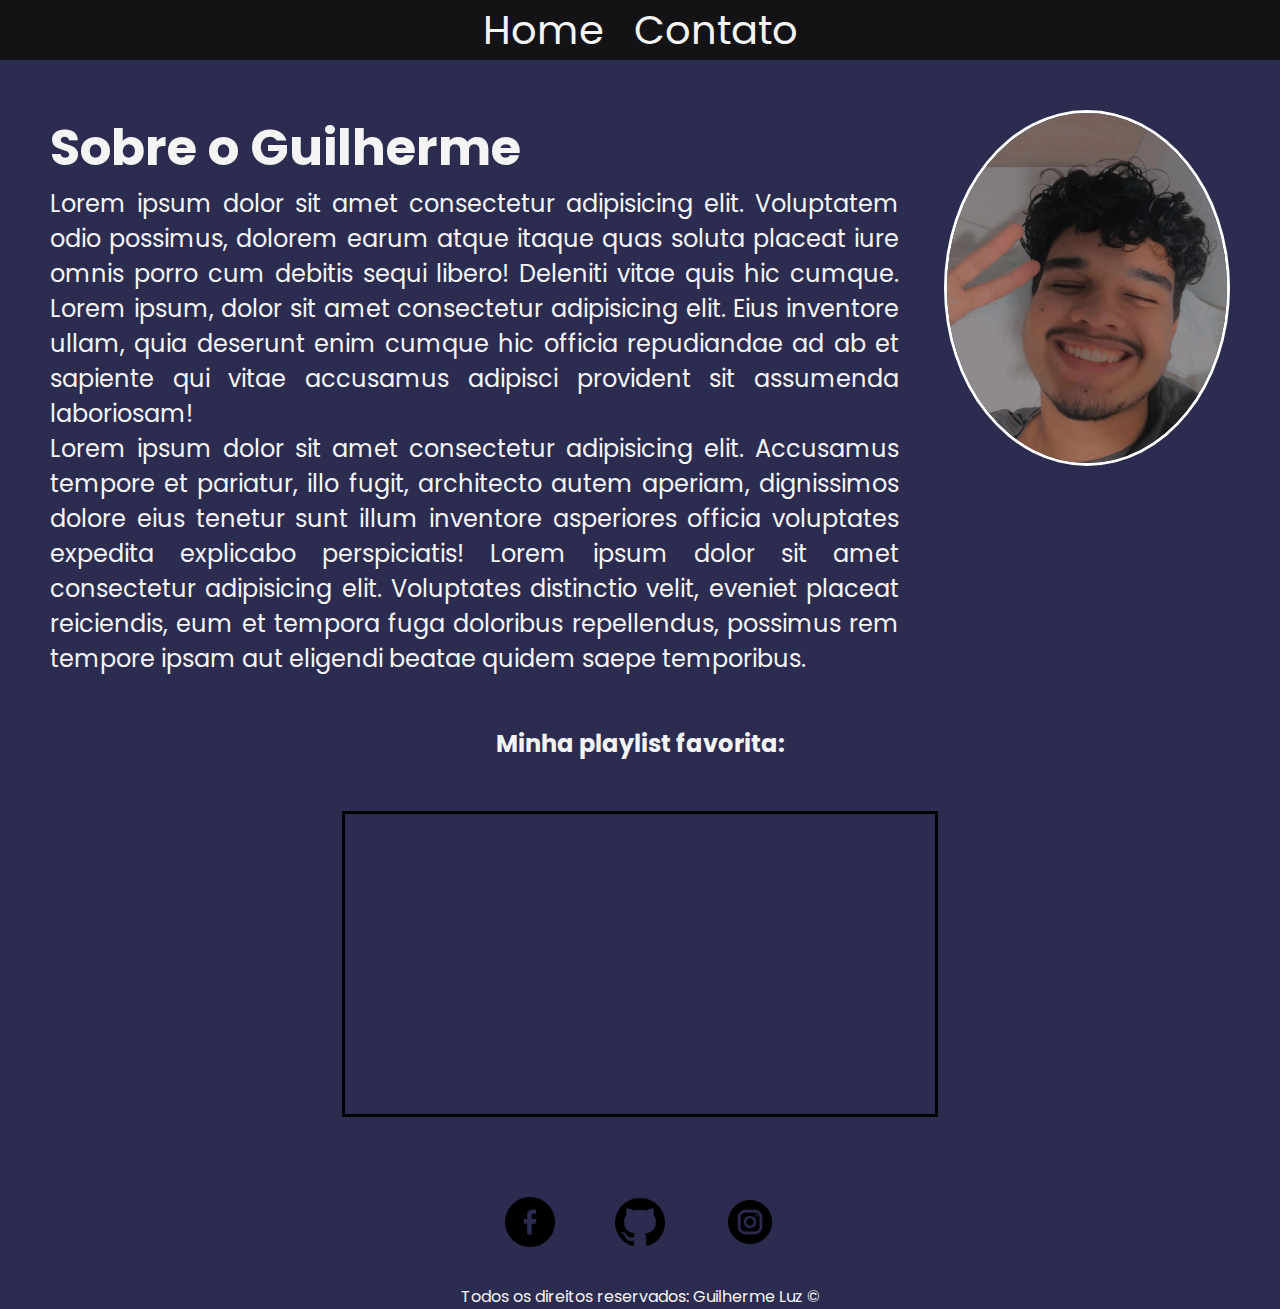
==== index.html @ dfa76039 "Changes in pages" ====
<!DOCTYPE html>
<html lang="pt-BR">
  <head>
    <meta charset="UTF-8" />
    <meta http-equiv="X-UA-Compatible" content="IE=edge" />
    <meta name="viewport" content="width=device-width, initial-scale=1.0" />
    <title>Página de teste</title>
    <link rel="stylesheet" href="./assets/css/style.css">
  </head>
  <body>
    <div class='fundo'>
      <div class="menu">
        <ul >
          <li>
            <a href="index.html" target='_blank'> Home </a>
          </li>
          <li>
            <a href="contato.html"> Contato </a>
          </li>
        </ul>
      </div>

    <div class="perfil">
      <div class="texto">
        <h1 >Sobre o Guilherme</h1>
        <p>
          Lorem ipsum dolor sit amet consectetur adipisicing elit. Voluptatem odio
          possimus, dolorem earum atque itaque quas soluta placeat iure omnis porro
          cum debitis sequi libero! Deleniti vitae quis hic cumque. Lorem ipsum,
          dolor sit amet consectetur adipisicing elit. Eius inventore ullam, quia
          deserunt enim cumque hic officia repudiandae ad ab et sapiente qui vitae
          accusamus adipisci provident sit assumenda laboriosam!
        </p>
        <p>
          Lorem ipsum dolor sit amet consectetur adipisicing elit. Accusamus tempore
          et pariatur, illo fugit, architecto autem aperiam, dignissimos dolore eius
          tenetur sunt illum inventore asperiores officia voluptates expedita
          explicabo perspiciatis! Lorem ipsum dolor sit amet consectetur adipisicing
          elit. Voluptates distinctio velit, eveniet placeat reiciendis, eum et
          tempora fuga doloribus repellendus, possimus rem tempore ipsam aut
          eligendi beatae quidem saepe temporibus.
        </p>
      </div>

    <img src="./assets/img/minhafoto.jfif" alt="Foto do criador desse conteudo" />
    </div>
    <h2 class="center">Minha playlist favorita:</h2>
    <div class="video">
      <iframe
        src="https://open.spotify.com/embed/playlist/40rKtbyYJFzzifs7UCLYaP?utm_source=generator"
        width="50%"
        height="300"
        frameborder="0"
        allowfullscreen=""
        allow="autoplay; clipboard-write; encrypted-media; fullscreen; picture-in-picture"
      >
      </iframe>
    </div>
    <footer>
      <div class="container">
        <a href="https://www.facebook.com/guilherme.carluz/" target="_blank">
          <img
            class="tm p-30"
            src="assets/img/facebook.png"
            alt="logo facebook"
          />
        </a>
        <a href="https://github.com/GuilhermeCarluz" target="_blank">
          <img class="tm p-30" src="assets/img/github.png" alt="logo github" />
        </a>
        <a href="https://www.instagram.com/guilherme_carluz/" target="_blank">
          <img
            class="tm p-30"
            src="assets/img/instagram.png"
            alt="logo instagram"
          />
        </a>
      </div>
      <p class="center">Todos os direitos reservados: Guilherme Luz &copy;</p>
    </footer>

  </body>
</html>
---- assets/css/style.css ----
@import url('https://fonts.googleapis.com/css2?family=Poppins:wght@100;200;300;400;500;600;700;800;900&display=swap');

* {
  padding: 0;
  margin: 0;
  font-family: "Poppins", sans-serif;
}

.fundo {
  background: #2c2c50;
  min-height: 100vh;
}

.menu {
  background: #131315;
  display: flex;
  justify-content: center;
}

.menu ul {
  list-style: none;
  display: flex;
}

.menu ul li a {
  text-decoration: none;
  color: #f4f4f4;
  margin: 15px;
  font-size: 40px;
}

.perfil {
  color: #f4f4f4;
  display: flex;
  padding: 50px;
}

.texto {
  display: flex;
  flex-direction: column;
  justify-content: space-evenly;
}

.texto h1 {
  font-size: 50px;
}

.texto p {
  font-size: 24px;
  text-align: justify;
  margin: 0 45px 0 0;
}

.perfil img {
  border: 3px solid #fffefe;
  border-radius: 50%;
  height: 350px;
}

.video {
  color: #000000;
  display: flex;
  flex-direction: column;
  align-items: center;
  padding: 50px;
}

.video h2 {
  font-size: 40px;
  margin-bottom: 10px;
  letter-spacing: 2px;
}

.video iframe {
  border: 3px solid #000000;
}
.tm{
  width: 50px;
  height: 50px;
}
.p-30{
  padding: 30px;
}
.container{
  display: flex;
  justify-content: center;
  align-items: center;
}
.center{
  display: flex;
  justify-content: center;
  color: #f4f4f4;
}

/* daqui pra baixo é a pagina de contato */

.formulario {
  width: 100%;
  height: 80vh;
  display: flex;
  justify-content: space-around;
  align-items: center;
  color: #fff;
}

.formulario h2 {
  font-size: 35px;
}

.form {
  display: flex;
  flex-direction: column;
}

.campos {
  display: flex;
  flex-direction: column;
  margin-bottom: 15px;
}

.campos input {
  padding: 6px;
  font-size: 18px;
}

button {
  margin-top: 10px;
  border: 2px solid #fff;
  width: 100%;
  padding: 10px;
  color: #fff;
  background: #2c2c50;
  font-size: 18px;
  letter-spacing: 3px;
}

button:hover {
  color: #2c2c50;
  background: #fff;
  border: 2px solid #2c2c50;
  font-weight: 700;
}
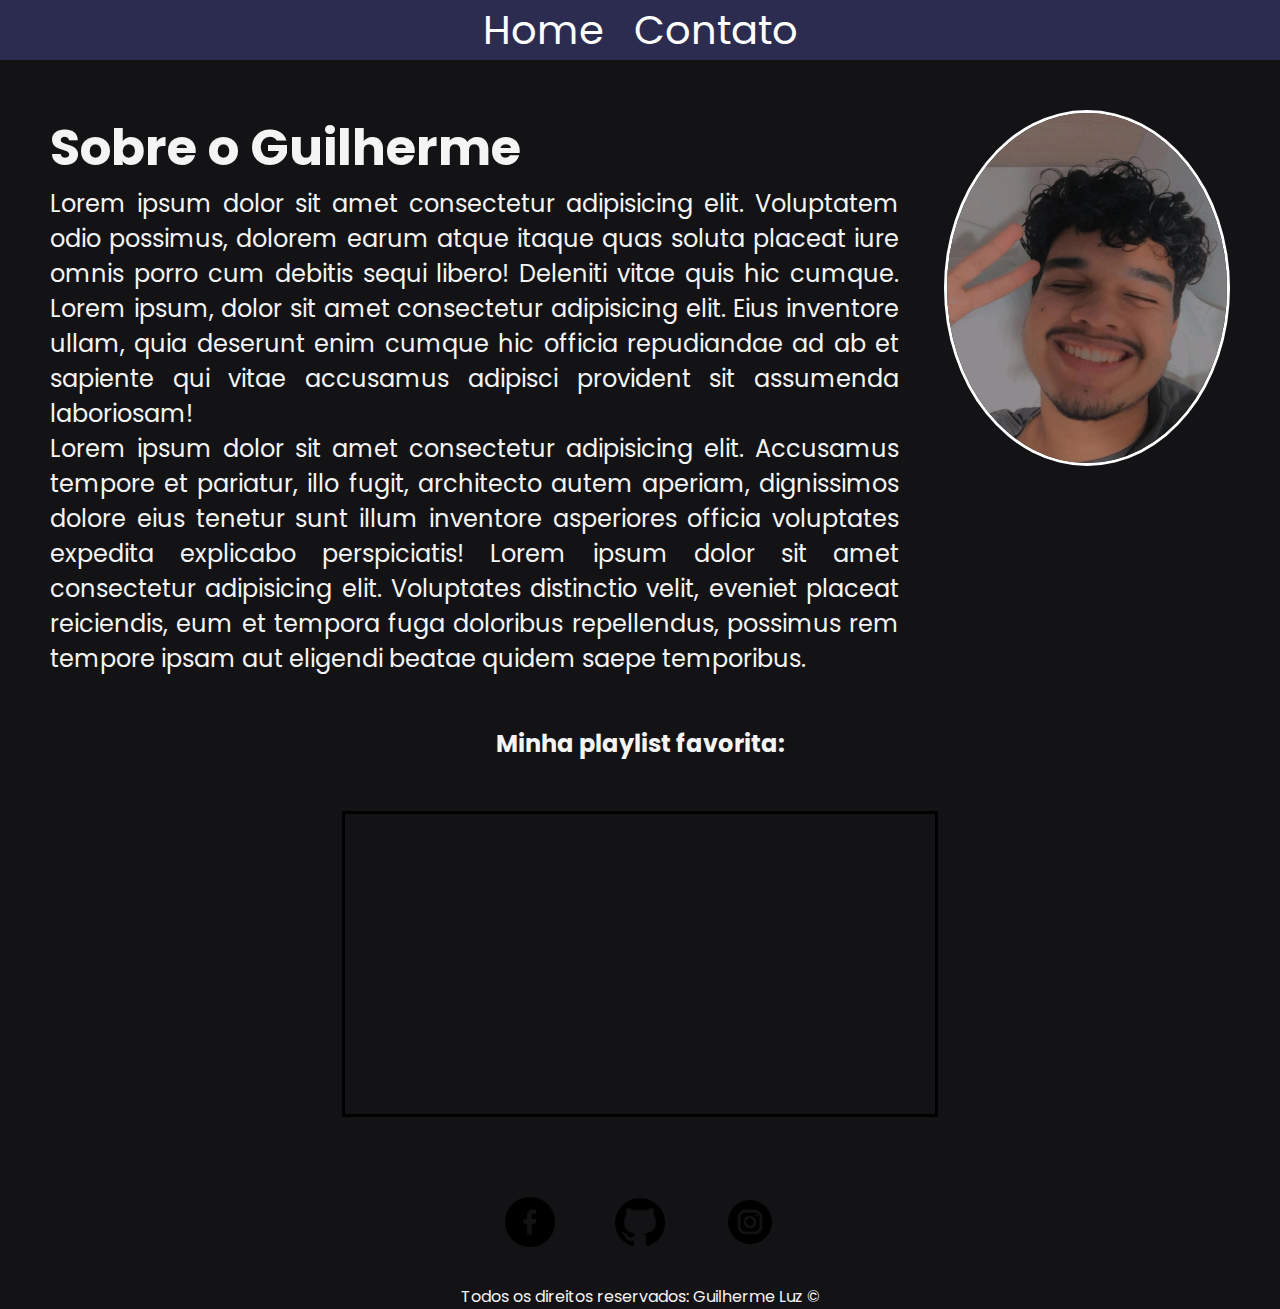
==== commit 3219a647: "Updates with JavaScript" ====
--- a/index.html
+++ b/index.html
@@ -5,8 +5,7 @@
     <meta http-equiv="X-UA-Compatible" content="IE=edge" />
     <meta name="viewport" content="width=device-width, initial-scale=1.0" />
     <title>Página de teste</title>
-    <link rel="stylesheet" href="./assets/css/style.css">
-  </head>
+    <link rel="stylesheet" href="./assets/css/style.css">  </head>
   <body>
     <div class='fundo'>
       <div class="menu">
@@ -59,25 +58,18 @@
     <footer>
       <div class="container">
         <a href="https://www.facebook.com/guilherme.carluz/" target="_blank">
-          <img
-            class="tm p-30"
-            src="assets/img/facebook.png"
-            alt="logo facebook"
-          />
+          <img class="tm p-30"src="assets/img/facebook.png"alt="logo facebook"/>
         </a>
         <a href="https://github.com/GuilhermeCarluz" target="_blank">
           <img class="tm p-30" src="assets/img/github.png" alt="logo github" />
         </a>
         <a href="https://www.instagram.com/guilherme_carluz/" target="_blank">
-          <img
-            class="tm p-30"
-            src="assets/img/instagram.png"
-            alt="logo instagram"
-          />
+          <img class="tm p-30" src="assets/img/instagram.png" alt="logo instagram"/>
         </a>
       </div>
       <p class="center">Todos os direitos reservados: Guilherme Luz &copy;</p>
     </footer>
-
+    <script src="https://cdn.jsdelivr.net/npm/jquery@3.5.1/dist/jquery.slim.min.js" integrity="sha384-DfXdz2htPH0lsSSs5nCTpuj/zy4C+OGpamoFVy38MVBnE+IbbVYUew+OrCXaRkfj" crossorigin="anonymous"></script>
+    <script src="https://cdn.jsdelivr.net/npm/bootstrap@4.6.1/dist/js/bootstrap.bundle.min.js" integrity="sha384-fQybjgWLrvvRgtW6bFlB7jaZrFsaBXjsOMm/tB9LTS58ONXgqbR9W8oWht/amnpF" crossorigin="anonymous"></script>
   </body>
 </html>--- a/assets/css/style.css
+++ b/assets/css/style.css
@@ -7,14 +7,14 @@
 }
 
 .fundo {
-  background: #2c2c50;
+  background:#131315;
   min-height: 100vh;
 }
 
 .menu {
-  background: #131315;
   display: flex;
   justify-content: center;
+  background: #2c2c50;
 }
 
 .menu ul {
@@ -24,9 +24,10 @@
 
 .menu ul li a {
   text-decoration: none;
-  color: #f4f4f4;
+  color: rgb(255, 255, 255);
   margin: 15px;
   font-size: 40px;
+  
 }
 
 .perfil {
